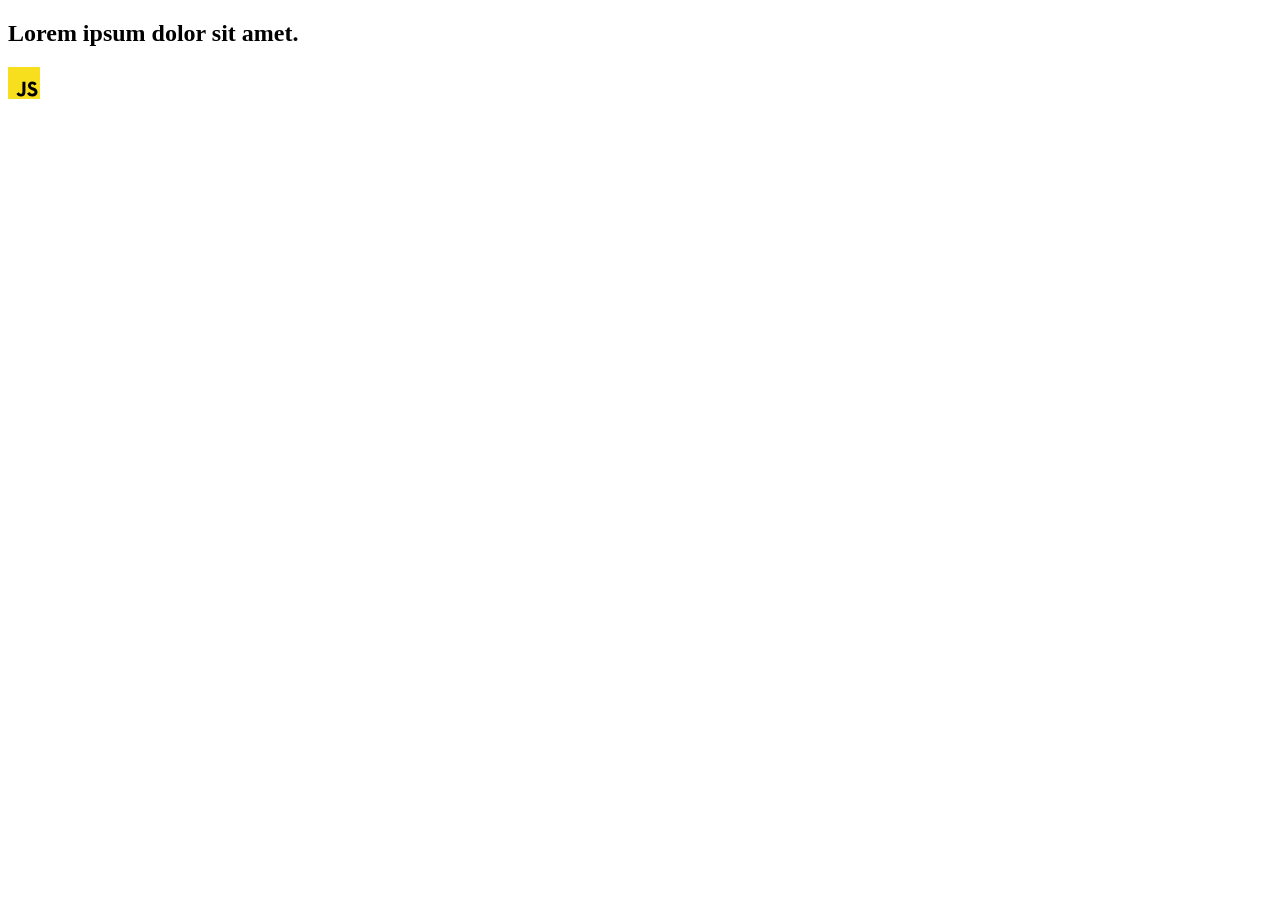
==== src/index.html @ 9baeaa7e "Initial commit" ====
<!DOCTYPE html>
<html lang="en">
  <head>
    <meta charset="UTF-8" />
    <link rel="icon" type="image/svg+xml" href="/favicon.svg" />
    <meta name="viewport" content="width=device-width, initial-scale=1.0" />
    <title>Vanilla App Template</title>
    <link rel="stylesheet" href="./css/styles.css" />
  </head>
  <body>
    <load ="partials/header.html" />

    <section>
      <h1>Lorem ipsum dolor sit amet.</h1>
      <!-- Path to images as from index.html file -->
      <img src="./img/javascript.svg" alt="" />
    </section>

    <!-- Loads the specified .html file -->
    <load ="partials/vite-promo.html" />

    <script type="module" src="./main.js"></script>
  </body>
</html>
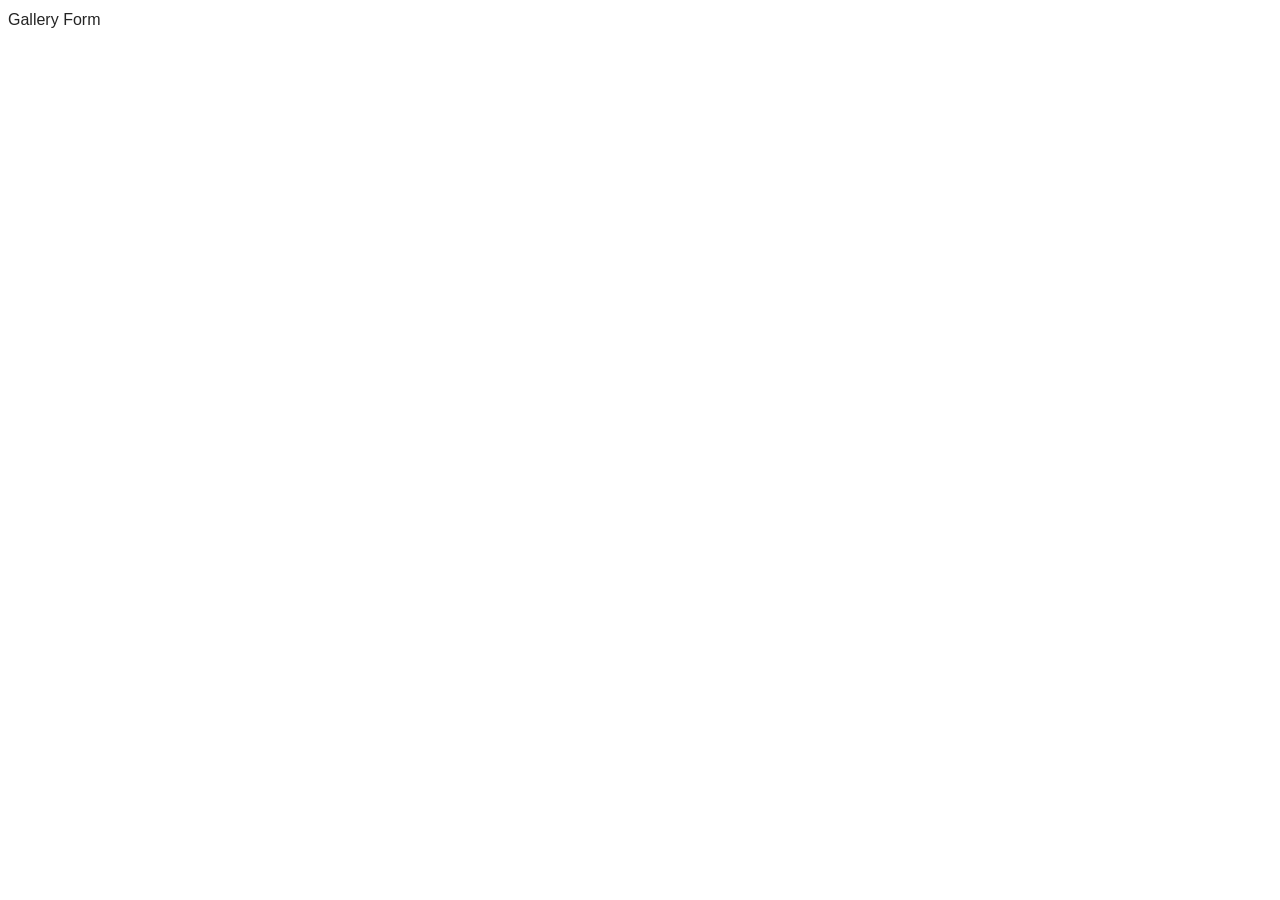
==== commit 3bea161d: "hw9" ====
--- a/src/index.html
+++ b/src/index.html
@@ -1,24 +1,17 @@
 <!DOCTYPE html>
 <html lang="en">
-  <head>
-    <meta charset="UTF-8" />
-    <link rel="icon" type="image/svg+xml" href="/favicon.svg" />
-    <meta name="viewport" content="width=device-width, initial-scale=1.0" />
-    <title>Vanilla App Template</title>
-    <link rel="stylesheet" href="./css/styles.css" />
-  </head>
-  <body>
-    <load ="partials/header.html" />
 
-    <section>
-      <h1>Lorem ipsum dolor sit amet.</h1>
-      <!-- Path to images as from index.html file -->
-      <img src="./img/javascript.svg" alt="" />
-    </section>
+<head>
+  <meta charset="UTF-8" />
+  <link rel="icon" type="image/svg+xml" href="/favicon.svg" />
+  <meta name="viewport" content="width=device-width, initial-scale=1.0" />
+  <title>Vanilla App Template</title>
+  <link rel="stylesheet" href="./css/styles.css" />
+</head>
 
-    <!-- Loads the specified .html file -->
-    <load ="partials/vite-promo.html" />
+<body>
+  <a href="./1-gallery.html">Gallery</a>
+  <a href="./2-form.html">Form</a>
+</body>
 
-    <script type="module" src="./main.js"></script>
-  </body>
-</html>
+</html>
--- a/src/css/styles.css
+++ b/src/css/styles.css
@@ -0,0 +1,184 @@
+/**
+  |============================
+  | include css partials with
+  | default @import url()
+  |============================
+*/
+@import url('./reset.css');
+@import url('./vite-promo.css');
+@import url('./header.css');
+
+:root {
+  font-family: Inter, Avenir, Helvetica, Arial, sans-serif;
+  font-size: 16px;
+  line-height: 24px;
+  font-weight: 400;
+
+  color: #242424;
+  background-color: rgba(255, 255, 255, 0.87);
+
+  font-synthesis: none;
+  text-rendering: optimizeLegibility;
+  -webkit-font-smoothing: antialiased;
+  -moz-osx-font-smoothing: grayscale;
+  -webkit-text-size-adjust: 100%;
+};
+
+body {
+  width: 1440px;
+  padding: 24px 156px;
+  margin: 0;
+}
+
+ul {
+  list-style-type: none;
+}
+
+.gallery {
+  display: flex;
+  align-items: flex-start;
+  justify-content: center;
+  flex-direction: column;
+  align-content: center;
+  flex-wrap: wrap;
+  gap: 24px;
+  height: 648px;
+  padding: 0;
+  margin: auto;
+}
+
+.gallery-item {
+  width: 360px;
+  height: 200px;
+  transition: transform 250ms linear;
+}
+
+.gallery-image {
+  height: 100%;
+  width: 100%;
+}
+
+.gallery-item:hover,
+.gallery-item:focus {
+  transform: scale(1.04);
+  cursor: pointer;
+}
+
+.feedback-form {
+  width: 408px;
+  height: 296px;
+}
+
+.form-container {
+  padding: 24px;
+  display: inline-flex;
+  flex-direction: column;
+  justify-content: flex-start;
+  width: 360px;
+  height: 72px;
+}
+
+.email {
+  display: inline-flex;
+  flex-direction: column;
+  justify-content: flex-start;
+  gap: 8px;
+  margin-bottom: 8px;
+  color: #2e2f42;
+  font-family: Montserrat;
+  letter-spacing: 0.02em;
+}
+
+.message {
+  display: inline-flex;
+  flex-direction: column;
+  justify-content: flex-start;
+  gap: 8px;
+  color: #2e2f42;
+  font-family: Montserrat;
+  letter-spacing: 0.02em;
+  margin-bottom: 16px;
+}
+
+.email-input {
+  width: 360px;
+  height: 40px;
+  border-radius: 4px;
+  border: 1px solid #808080;
+}
+
+.message-input {
+  width: 360px;
+  height: 80px;
+  border-radius: 4px;
+  border: 1px solid #808080;
+}
+
+.email-input:hover,
+.email-input:focus,
+.message-input:hover,
+.message-input:focus {
+  border: 1px solid #000;
+}
+
+.email-input:active,
+.message-input:active {
+  border: 1px solid #808080;
+}
+
+.btn-submit {
+  display: inline-block;
+  align-self: flex-start;
+  width: 95px;
+  height: 40px;
+  padding: 8px 16px;
+  color: #fff;
+  font-family: Montserrat;
+  font-weight: 500;
+  border-radius: 8px;
+  background: #4e75ff;
+  border: none;
+  line-height: 1.5;
+  letter-spacing: 0.04em;
+  transition: background-color 250ms linear;
+}
+
+.btn-submit:hover,
+.btn-submit:focus {
+  background-color: #6c8cff;
+}
+
+.navigation {
+  display: flex;
+  align-self: center;
+  height: 20px;
+  width: 60px;
+  padding: 8px;
+  color: #fff;
+  font-family: Montserrat;
+  font-weight: 500;
+  border-radius: 8px;
+  background: #4e75ff;
+  border: none;
+  line-height: 1.5;
+  letter-spacing: 0.04em;
+  transition: background-color 250ms linear;
+}
+
+.navigation:hover,
+.navigation:focus {
+  background-color: #6c8cff;
+}
+
+.main-nav {
+  justify-content: center;
+  align-items: center;
+}
+
+
+.nav-container {
+  display: flex;
+  gap: 8px;
+  justify-content: center;
+  flex-direction: column;
+}
